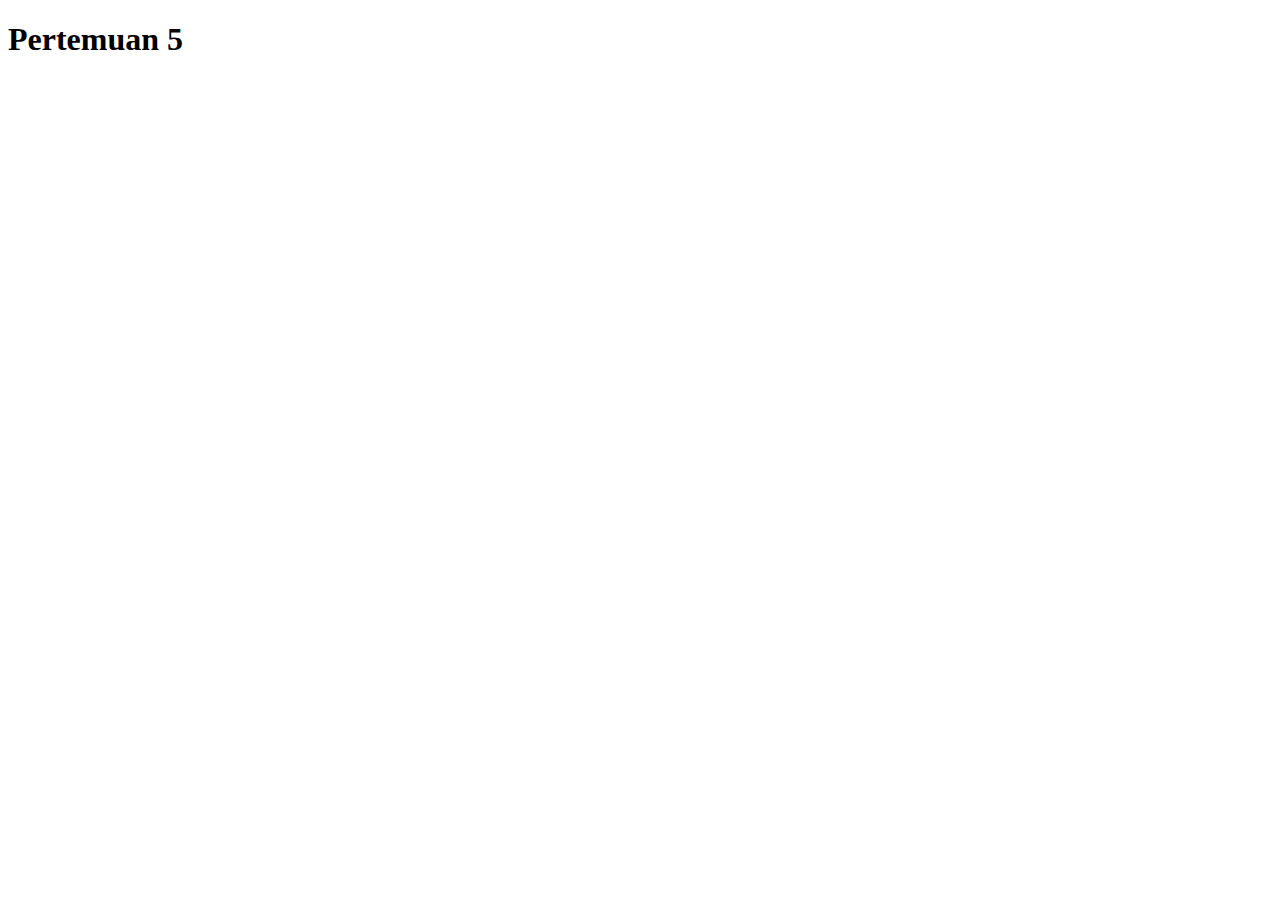
==== index.html @ f17e87c3 "upload pertama" ====
<!DOCTYPE html>
<html lang="en">
<head>
    <meta charset="UTF-8">
    <meta name="viewport" content="width=device-width, initial-scale=1.0">
    <title>Pertemuan 5</title>
</head>
<body>
    <h1>Pertemuan 5</h1>
</body>
</html>
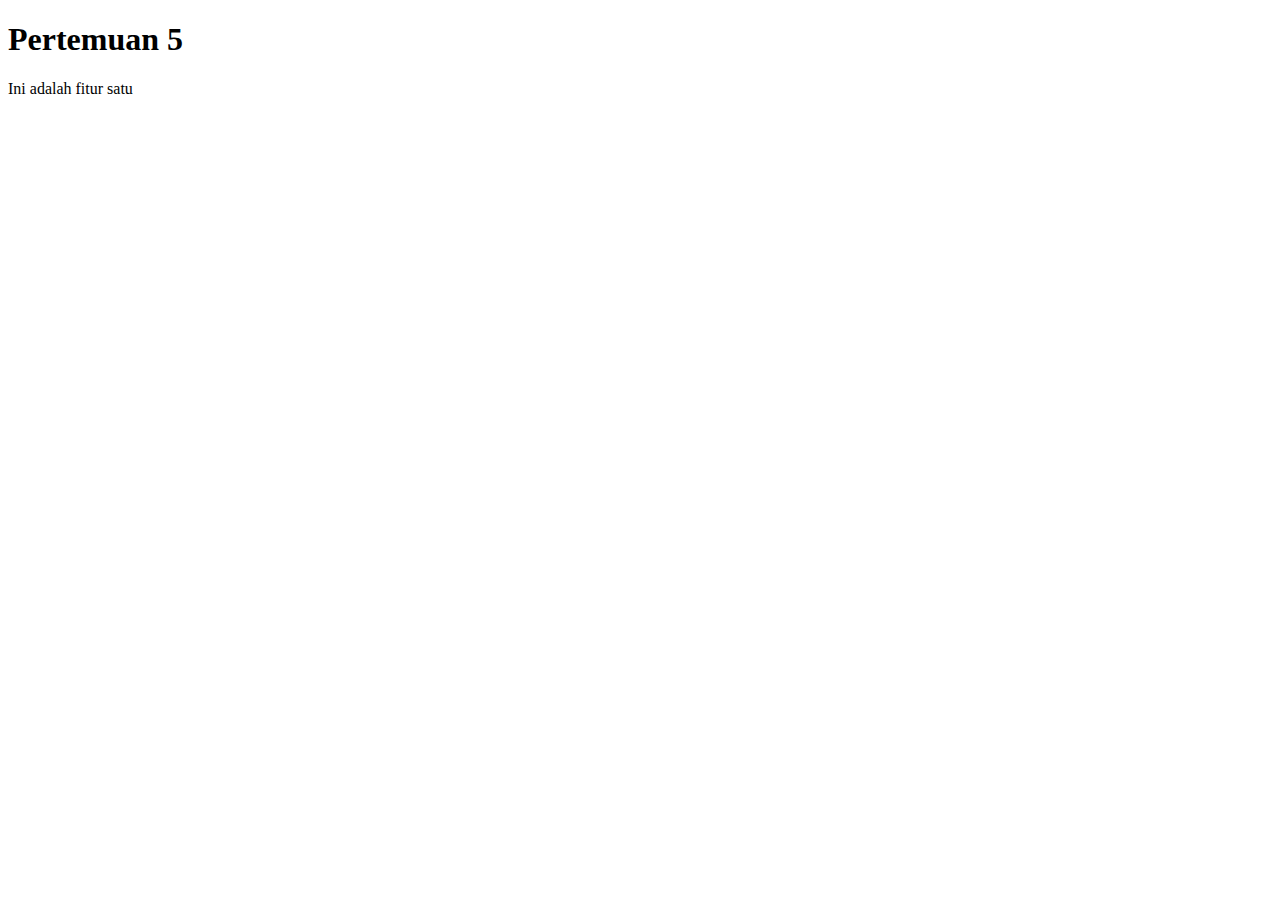
==== commit 1509c0bd: "update fitur baru" ====
--- a/index.html
+++ b/index.html
@@ -7,5 +7,7 @@
 </head>
 <body>
     <h1>Pertemuan 5</h1>
+
+    <p>Ini adalah fitur satu</p>
 </body>
 </html>
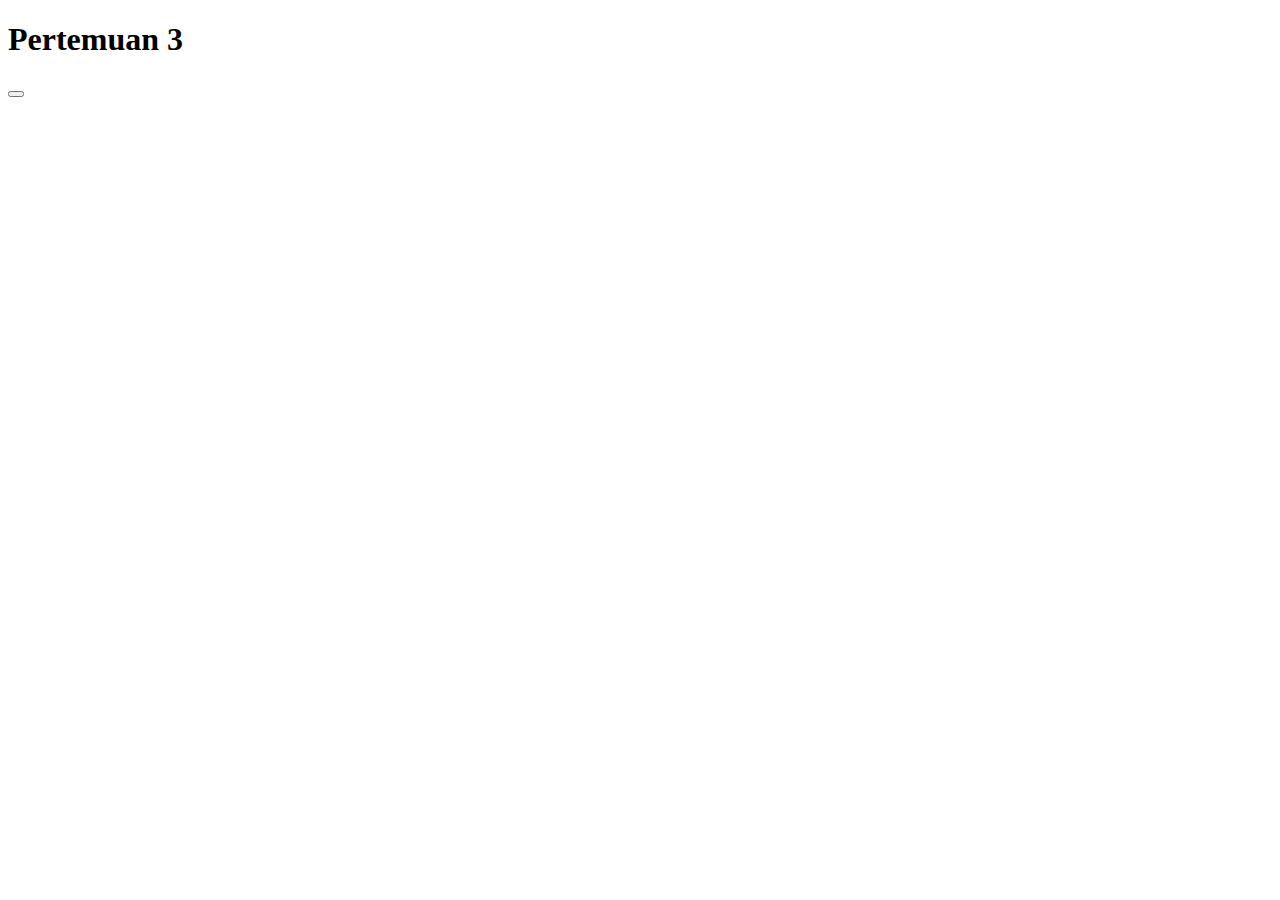
==== commit d795237a: "Add files via upload" ====
--- a/index.html
+++ b/index.html
@@ -1,13 +1,16 @@
-<!DOCTYPE html>
-<html lang="en">
-<head>
-    <meta charset="UTF-8">
-    <meta name="viewport" content="width=device-width, initial-scale=1.0">
-    <title>Pertemuan 5</title>
-</head>
-<body>
-    <h1>Pertemuan 5</h1>
-
-    <p>Ini adalah fitur satu</p>
-</body>
-</html>
+<!DOCTYPE html>
+<html lang="en">
+<head>
+    <meta charset="UTF-8">
+    <meta name="viewport" content="width=device-width, initial-scale=1.0">
+    <title>pertemuan 3</title>
+
+    <link rel="stylesheet" href="/styyle.css" /
+    >
+</head>
+<body>
+    <h1>Pertemuan 3</h1>
+
+    <button></button>
+</body>
+</html>